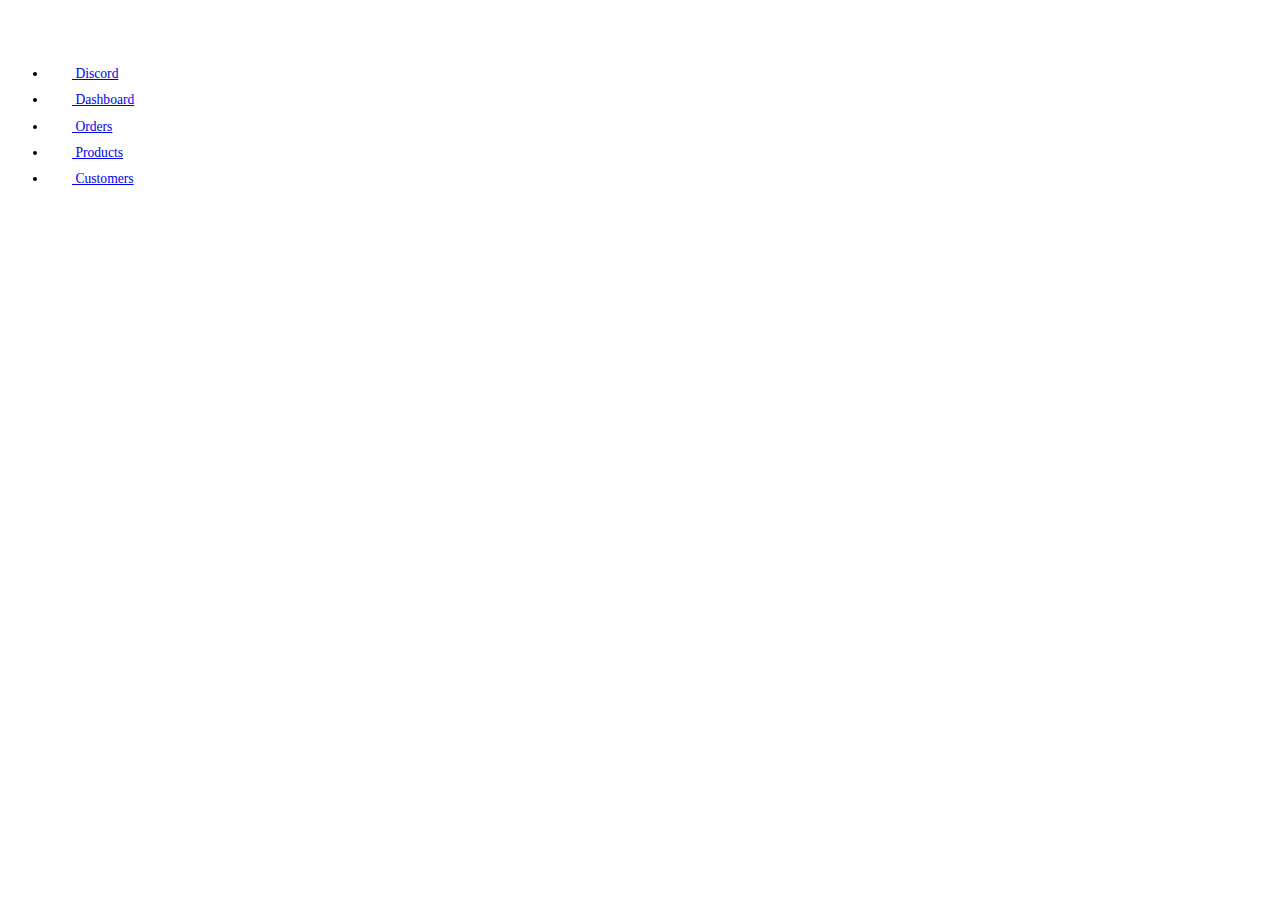
==== index.html @ e1266ff0 "Add files via upload" ====
<!DOCTYPE html>
<html lang="en">
<head>
    <meta charset="UTF-8">
    <meta http-equiv="X-UA-Compatible" content="IE=edge">
    <meta name="viewport" content="width=device-width, initial-scale=1.0">
    <title>36 - Home</title>

    <!-- Bootstrap CSS -->
    <link href="https://cdn.jsdelivr.net/npm/bootstrap@5.1.1/dist/css/bootstrap.min.css" rel="stylesheet" integrity="sha384-F3w7mX95PdgyTmZZMECAngseQB83DfGTowi0iMjiWaeVhAn4FJkqJByhZMI3AhiU" crossorigin="anonymous">

    <!-- Custom styles for this template -->
    <link href="styles.css" rel="stylesheet">
</head>
<body>
    <div class="px-3 py-2 bg-dark text-white">
        <div class="container">
          <div class="d-flex flex-wrap align-items-center justify-content-center justify-content-lg-start">
            <a href="/" class="d-flex align-items-center my-2 my-lg-0 me-lg-auto text-white text-decoration-none">
              <svg class="bi me-2" width="40" height="32" role="img" aria-label="Bootstrap"><use xlink:href="#bootstrap"/></svg>
            </a>
  
            <ul class="nav col-12 col-lg-auto my-2 justify-content-center my-md-0 text-small">
              <li>
                <a href="#" class="nav-link text-secondary">
                  <img class="bi d-block mx-auto mb-1" src="/images/discord.png" width="24" height="24"></img>
                  Discord
                </a>
              </li>
              <li>
                <a href="#" class="nav-link text-white">
                  <svg class="bi d-block mx-auto mb-1" width="24" height="24"><use xlink:href="#speedometer2"/></svg>
                  Dashboard
                </a>
              </li>
              <li>
                <a href="#" class="nav-link text-white">
                  <svg class="bi d-block mx-auto mb-1" width="24" height="24"><use xlink:href="#table"/></svg>
                  Orders
                </a>
              </li>
              <li>
                <a href="#" class="nav-link text-white">
                  <svg class="bi d-block mx-auto mb-1" width="24" height="24"><use xlink:href="#grid"/></svg>
                  Products
                </a>
              </li>
              <li>
                <a href="#" class="nav-link text-white">
                  <svg class="bi d-block mx-auto mb-1" width="24" height="24"><use xlink:href="#people-circle"/></svg>
                  Customers
                </a>
              </li>
            </ul>
          </div>
        </div>
      </div>

    <!-- Bootstrap & Jquery -->
    <script src="https://cdnjs.cloudflare.com/ajax/libs/jquery/3.6.0/jquery.min.js"></script>
    <script src="https://cdn.jsdelivr.net/npm/bootstrap@5.1.1/dist/js/bootstrap.bundle.min.js" integrity="sha384-/bQdsTh/da6pkI1MST/rWKFNjaCP5gBSY4sEBT38Q/9RBh9AH40zEOg7Hlq2THRZ" crossorigin="anonymous"></script>
</body>
</html>
---- styles.css ----
.b-example-divider {
    height: 3rem;
    background-color: rgba(0, 0, 0, .1);
    border: solid rgba(0, 0, 0, .15);
    border-width: 1px 0;
    box-shadow: inset 0 .5em 1.5em rgba(0, 0, 0, .1), inset 0 .125em .5em rgba(0, 0, 0, .15);
  }
  
  .form-control-dark {
    color: #fff;
    background-color: var(--bs-dark);
    border-color: var(--bs-gray);
  }
  .form-control-dark:focus {
    color: #fff;
    background-color: var(--bs-dark);
    border-color: #fff;
    box-shadow: 0 0 0 .25rem rgba(255, 255, 255, .25);
  }
  
  .bi {
    vertical-align: -.125em;
    fill: currentColor;
  }
  
  .text-small {
    font-size: 85%;
  }
  
  .dropdown-toggle {
    outline: 0;
  }
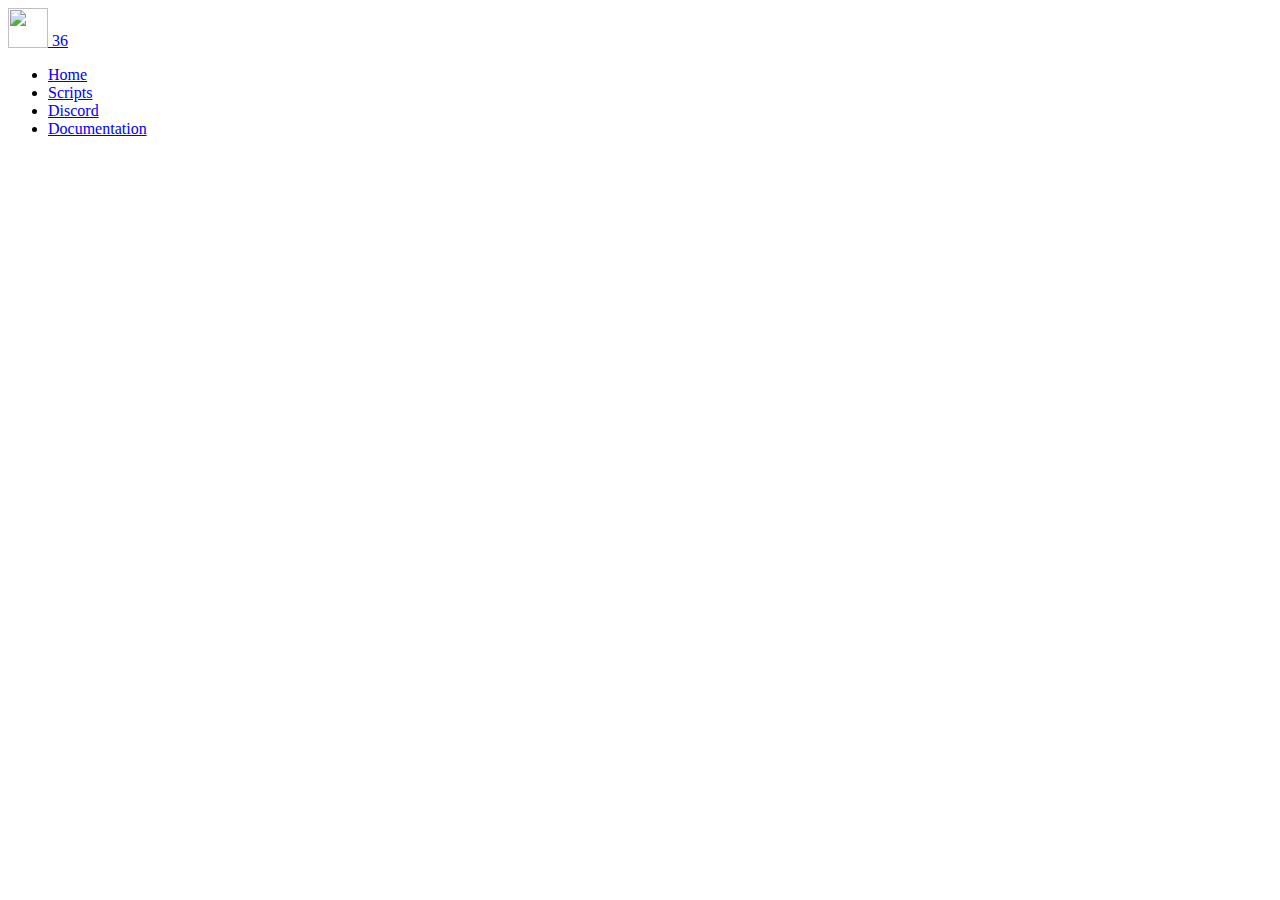
==== commit 7a6faf70: "Update index.html" ====
--- a/index.html
+++ b/index.html
@@ -13,51 +13,24 @@
     <link href="styles.css" rel="stylesheet">
 </head>
 <body>
-    <div class="px-3 py-2 bg-dark text-white">
-        <div class="container">
-          <div class="d-flex flex-wrap align-items-center justify-content-center justify-content-lg-start">
-            <a href="/" class="d-flex align-items-center my-2 my-lg-0 me-lg-auto text-white text-decoration-none">
-              <svg class="bi me-2" width="40" height="32" role="img" aria-label="Bootstrap"><use xlink:href="#bootstrap"/></svg>
-            </a>
-  
-            <ul class="nav col-12 col-lg-auto my-2 justify-content-center my-md-0 text-small">
-              <li>
-                <a href="#" class="nav-link text-secondary">
-                  <img class="bi d-block mx-auto mb-1" src="/images/discord.png" width="24" height="24"></img>
-                  Discord
-                </a>
-              </li>
-              <li>
-                <a href="#" class="nav-link text-white">
-                  <svg class="bi d-block mx-auto mb-1" width="24" height="24"><use xlink:href="#speedometer2"/></svg>
-                  Dashboard
-                </a>
-              </li>
-              <li>
-                <a href="#" class="nav-link text-white">
-                  <svg class="bi d-block mx-auto mb-1" width="24" height="24"><use xlink:href="#table"/></svg>
-                  Orders
-                </a>
-              </li>
-              <li>
-                <a href="#" class="nav-link text-white">
-                  <svg class="bi d-block mx-auto mb-1" width="24" height="24"><use xlink:href="#grid"/></svg>
-                  Products
-                </a>
-              </li>
-              <li>
-                <a href="#" class="nav-link text-white">
-                  <svg class="bi d-block mx-auto mb-1" width="24" height="24"><use xlink:href="#people-circle"/></svg>
-                  Customers
-                </a>
-              </li>
-            </ul>
-          </div>
-        </div>
+    <div class="container text-white">
+        <header class="d-flex flex-wrap justify-content-center py-3 mb-4 border-bottom">
+          <a href="/" class="d-flex align-items-center mb-3 mb-md-0 me-md-auto text-decoration-none">
+            <img class="bi me-2 rounded" src="/images/icon.png" width="40" height="40" alt="">
+            <span class="fs-4">36</span>
+          </a>
+    
+          <ul class="nav nav-pills">
+            <li class="nav-item"><a href="/" class="nav-link">Home</a></li>
+            <li class="nav-item"><a href="#" class="nav-link">Scripts</a></li>
+            <li class="nav-item"><a href="#" class="nav-link">Discord</a></li>
+            <li class="nav-item"><a href="#" class="nav-link">Documentation</a></li>
+          </ul>
+        </header>
       </div>
 
     <!-- Bootstrap & Jquery -->
     <script src="https://cdnjs.cloudflare.com/ajax/libs/jquery/3.6.0/jquery.min.js"></script>
     <script src="https://cdn.jsdelivr.net/npm/bootstrap@5.1.1/dist/js/bootstrap.bundle.min.js" integrity="sha384-/bQdsTh/da6pkI1MST/rWKFNjaCP5gBSY4sEBT38Q/9RBh9AH40zEOg7Hlq2THRZ" crossorigin="anonymous"></script>
 </body>
-</html>+</html>
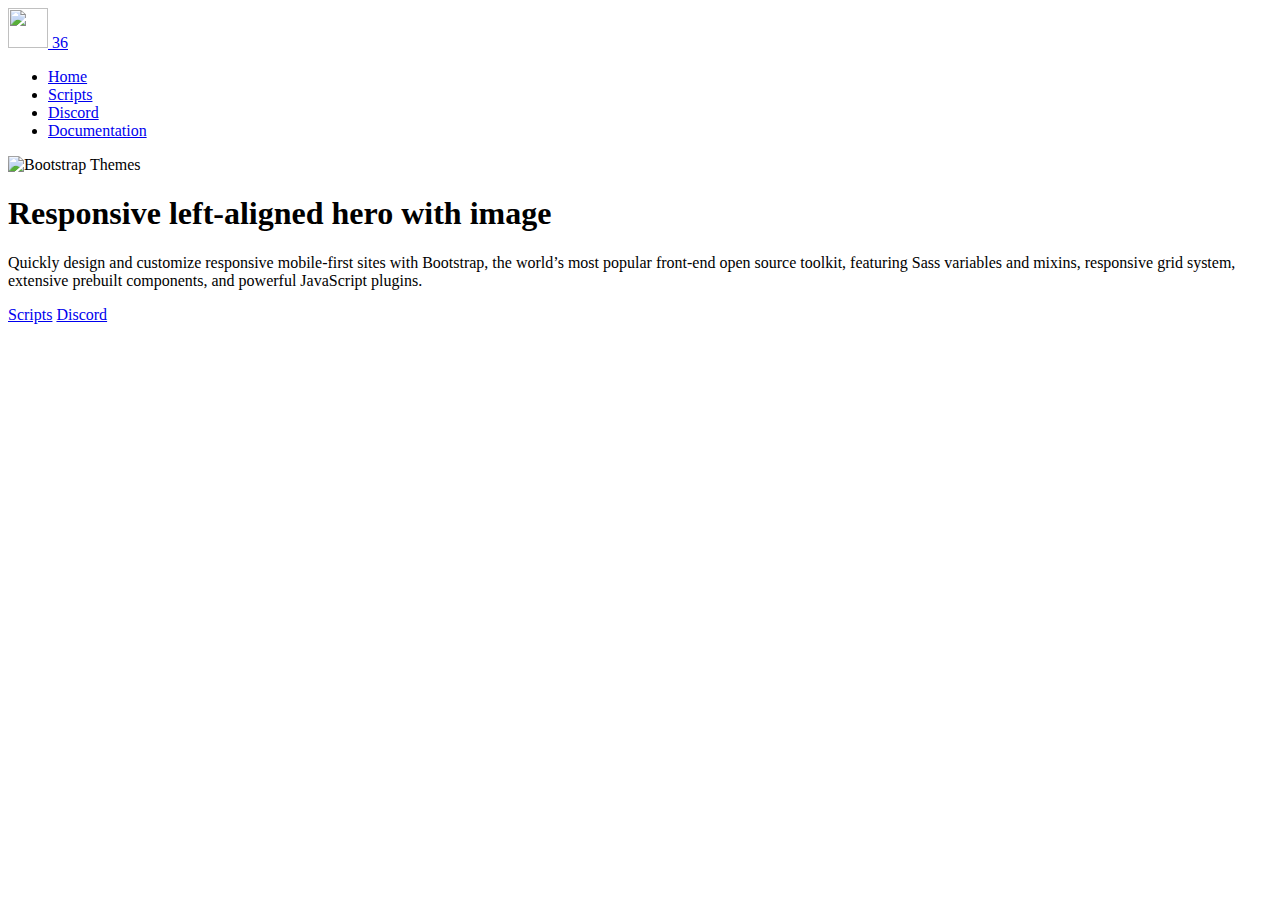
==== commit 52bdb5b4: "Add files via upload" ====
--- a/index.html
+++ b/index.html
@@ -5,32 +5,47 @@
     <meta http-equiv="X-UA-Compatible" content="IE=edge">
     <meta name="viewport" content="width=device-width, initial-scale=1.0">
     <title>36 - Home</title>
+    <link rel="shortcut icon" type="image/jpg" href="sources/icon.png"/>
 
     <!-- Bootstrap CSS -->
     <link href="https://cdn.jsdelivr.net/npm/bootstrap@5.1.1/dist/css/bootstrap.min.css" rel="stylesheet" integrity="sha384-F3w7mX95PdgyTmZZMECAngseQB83DfGTowi0iMjiWaeVhAn4FJkqJByhZMI3AhiU" crossorigin="anonymous">
 
-    <!-- Custom styles for this template -->
-    <link href="styles.css" rel="stylesheet">
 </head>
 <body>
     <div class="container text-white">
-        <header class="d-flex flex-wrap justify-content-center py-3 mb-4 border-bottom">
-          <a href="/" class="d-flex align-items-center mb-3 mb-md-0 me-md-auto text-decoration-none">
-            <img class="bi me-2 rounded" src="/images/icon.png" width="40" height="40" alt="">
+        <header class="d-flex flex-wrap justify-content-center py-3">
+          <a href="/" class="d-flex align-items-center mb-3 mb-md-0 me-md-auto text-dark text-decoration-none">
+            <img class="bi me-2 rounded-circle" src="/sources/icon.png" width="40" height="40" alt="">
             <span class="fs-4">36</span>
           </a>
     
           <ul class="nav nav-pills">
-            <li class="nav-item"><a href="/" class="nav-link">Home</a></li>
-            <li class="nav-item"><a href="#" class="nav-link">Scripts</a></li>
-            <li class="nav-item"><a href="#" class="nav-link">Discord</a></li>
-            <li class="nav-item"><a href="#" class="nav-link">Documentation</a></li>
+            <li class="nav-item"><a href="/" class="nav-link text-dark">Home</a></li>
+            <li class="nav-item"><a href="/scripts/" class="nav-link text-dark">Scripts</a></li>
+            <li class="nav-item"><a href="/discord/" class="nav-link text-dark">Discord</a></li>
+            <li class="nav-item"><a href="/docs/" class="nav-link text-dark">Documentation</a></li>
           </ul>
         </header>
       </div>
 
+      <div class="container col-xxl-8 px-4 py-5">
+        <div class="row flex-lg-row-reverse align-items-center g-5 py-5">
+          <div class="col-10 col-sm-8 col-lg-6">
+            <img src="https://getbootstrap.com/docs/5.0/examples/heroes/bootstrap-themes.png" class="d-block mx-lg-auto img-fluid" alt="Bootstrap Themes" width="700" height="500" loading="lazy">
+          </div>
+          <div class="col-lg-6">
+            <h1 class="display-5 fw-bold lh-1 mb-3">Responsive left-aligned hero with image</h1>
+            <p class="lead">Quickly design and customize responsive mobile-first sites with Bootstrap, the world’s most popular front-end open source toolkit, featuring Sass variables and mixins, responsive grid system, extensive prebuilt components, and powerful JavaScript plugins.</p>
+            <div class="d-grid gap-2 d-md-flex justify-content-md-start">
+              <a type="button" href="/scripts/" class="btn btn-outline-dark btn-lg px-4 me-md-2">Scripts</a>
+              <a type="button" href="/discord/" class="btn btn-outline-dark btn-lg px-4">Discord</a>
+            </div>
+          </div>
+        </div>
+      </div>
+      
     <!-- Bootstrap & Jquery -->
     <script src="https://cdnjs.cloudflare.com/ajax/libs/jquery/3.6.0/jquery.min.js"></script>
     <script src="https://cdn.jsdelivr.net/npm/bootstrap@5.1.1/dist/js/bootstrap.bundle.min.js" integrity="sha384-/bQdsTh/da6pkI1MST/rWKFNjaCP5gBSY4sEBT38Q/9RBh9AH40zEOg7Hlq2THRZ" crossorigin="anonymous"></script>
 </body>
-</html>
+</html>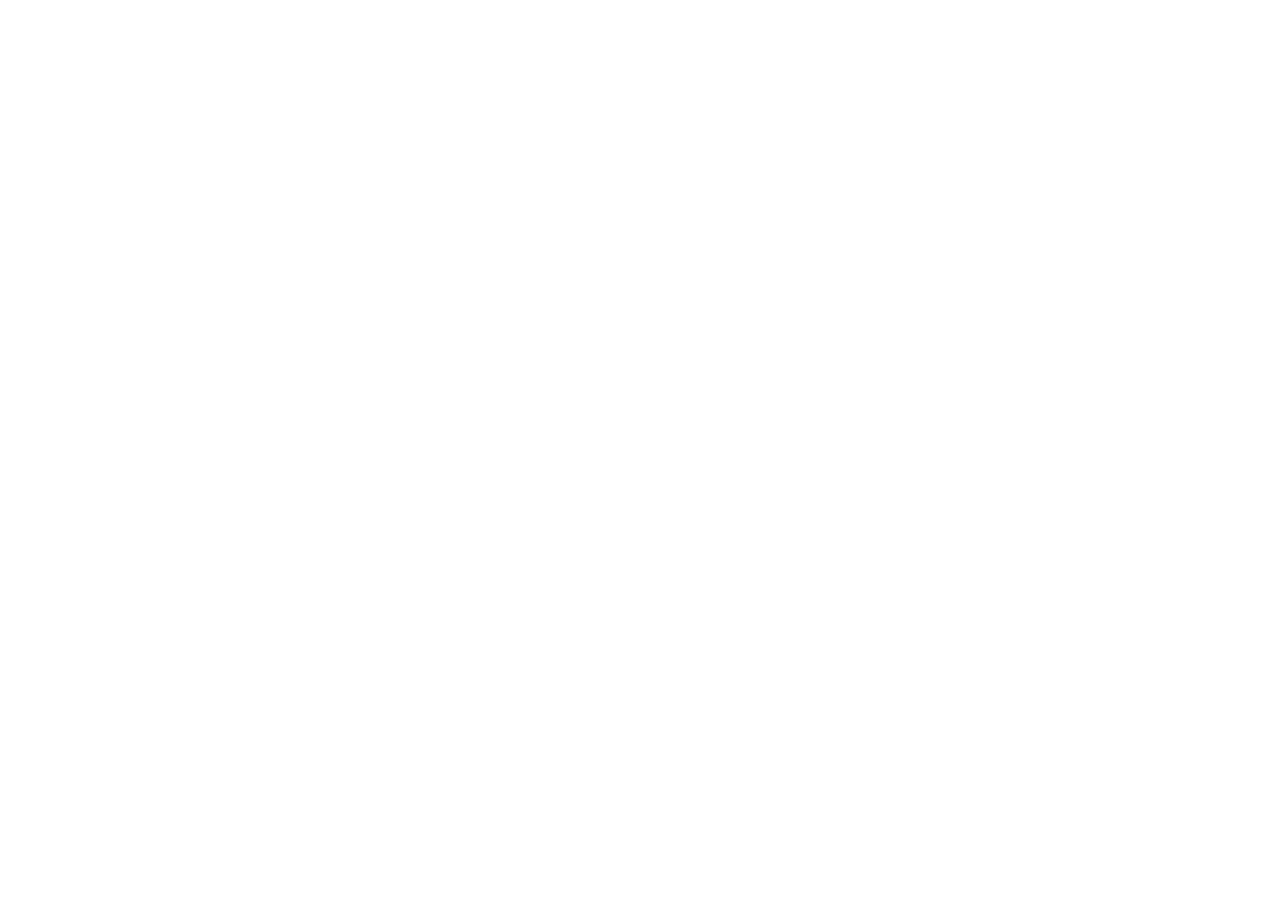
==== commit 022874c5: "Update index.html" ====
--- a/index.html
+++ b/index.html
@@ -4,48 +4,30 @@
     <meta charset="UTF-8">
     <meta http-equiv="X-UA-Compatible" content="IE=edge">
     <meta name="viewport" content="width=device-width, initial-scale=1.0">
-    <title>36 - Home</title>
+    <title>36 | Home</title>
+
+    <meta property="og:title" content="36" />
+    <meta property="og:type" content="website" />
+    <meta property="og:url" content="https://wwww.0036.ml/" />
+    <meta property="twitter:image"
+      content="sources/icon.png" />
+    <meta property="og:description" content="Roblox scripting but in 36's way" />
+    <meta name="theme-color" content="#212121">
+
     <link rel="shortcut icon" type="image/jpg" href="sources/icon.png"/>
 
     <!-- Bootstrap CSS -->
     <link href="https://cdn.jsdelivr.net/npm/bootstrap@5.1.1/dist/css/bootstrap.min.css" rel="stylesheet" integrity="sha384-F3w7mX95PdgyTmZZMECAngseQB83DfGTowi0iMjiWaeVhAn4FJkqJByhZMI3AhiU" crossorigin="anonymous">
 
+    <link rel="stylesheet" href="sources/home.css">
 </head>
-<body>
-    <div class="container text-white">
-        <header class="d-flex flex-wrap justify-content-center py-3">
-          <a href="/" class="d-flex align-items-center mb-3 mb-md-0 me-md-auto text-dark text-decoration-none">
-            <img class="bi me-2 rounded-circle" src="/sources/icon.png" width="40" height="40" alt="">
-            <span class="fs-4">36</span>
-          </a>
+    <body class="background gray-tint text-white">
+        
+    </div>
+
     
-          <ul class="nav nav-pills">
-            <li class="nav-item"><a href="/" class="nav-link text-dark">Home</a></li>
-            <li class="nav-item"><a href="/scripts/" class="nav-link text-dark">Scripts</a></li>
-            <li class="nav-item"><a href="/discord/" class="nav-link text-dark">Discord</a></li>
-            <li class="nav-item"><a href="/docs/" class="nav-link text-dark">Documentation</a></li>
-          </ul>
-        </header>
-      </div>
-
-      <div class="container col-xxl-8 px-4 py-5">
-        <div class="row flex-lg-row-reverse align-items-center g-5 py-5">
-          <div class="col-10 col-sm-8 col-lg-6">
-            <img src="https://getbootstrap.com/docs/5.0/examples/heroes/bootstrap-themes.png" class="d-block mx-lg-auto img-fluid" alt="Bootstrap Themes" width="700" height="500" loading="lazy">
-          </div>
-          <div class="col-lg-6">
-            <h1 class="display-5 fw-bold lh-1 mb-3">Responsive left-aligned hero with image</h1>
-            <p class="lead">Quickly design and customize responsive mobile-first sites with Bootstrap, the world’s most popular front-end open source toolkit, featuring Sass variables and mixins, responsive grid system, extensive prebuilt components, and powerful JavaScript plugins.</p>
-            <div class="d-grid gap-2 d-md-flex justify-content-md-start">
-              <a type="button" href="/scripts/" class="btn btn-outline-dark btn-lg px-4 me-md-2">Scripts</a>
-              <a type="button" href="/discord/" class="btn btn-outline-dark btn-lg px-4">Discord</a>
-            </div>
-          </div>
-        </div>
-      </div>
-      
     <!-- Bootstrap & Jquery -->
     <script src="https://cdnjs.cloudflare.com/ajax/libs/jquery/3.6.0/jquery.min.js"></script>
     <script src="https://cdn.jsdelivr.net/npm/bootstrap@5.1.1/dist/js/bootstrap.bundle.min.js" integrity="sha384-/bQdsTh/da6pkI1MST/rWKFNjaCP5gBSY4sEBT38Q/9RBh9AH40zEOg7Hlq2THRZ" crossorigin="anonymous"></script>
 </body>
-</html>+</html>
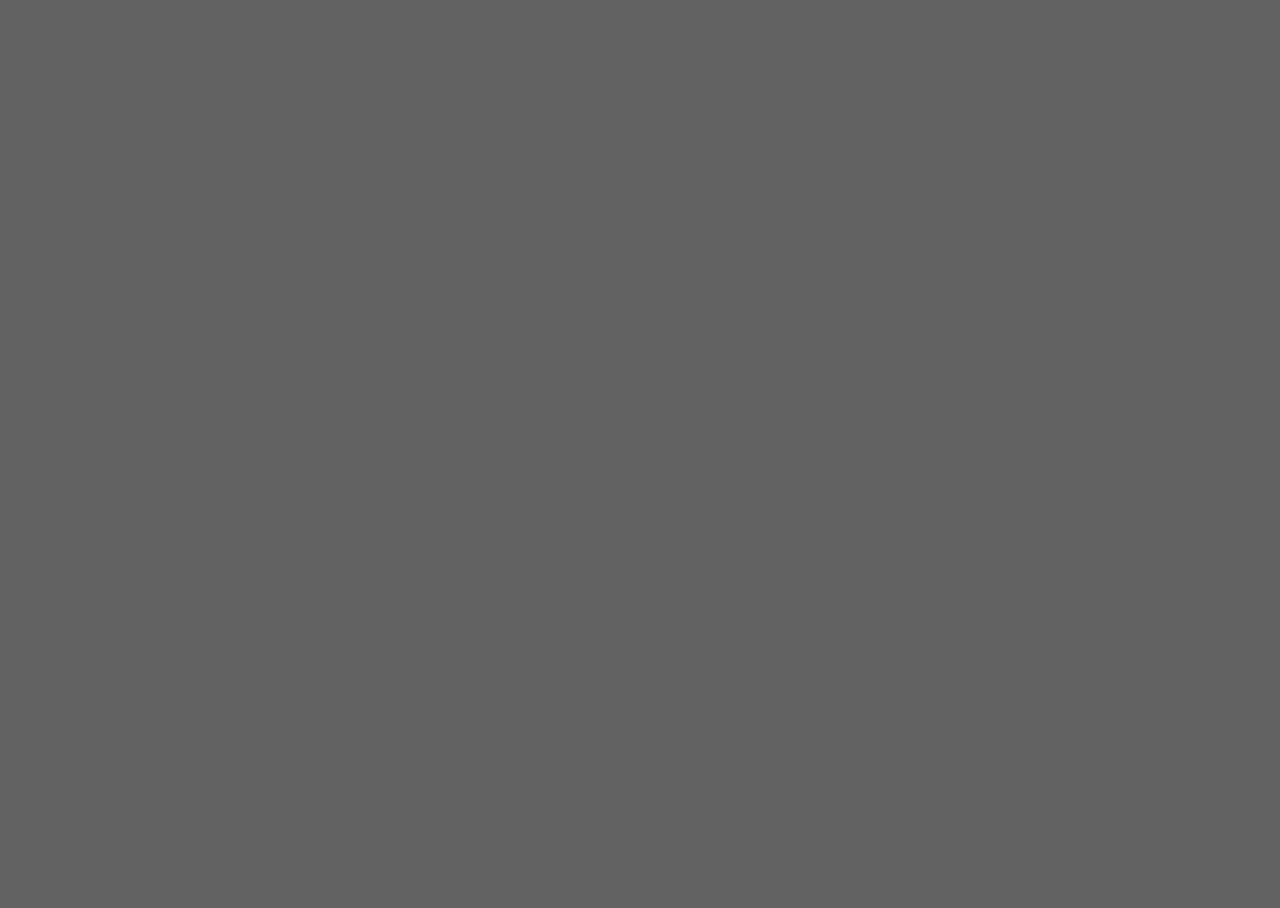
==== commit 362dec55: "Update index.html" ====
--- a/index.html
+++ b/index.html
@@ -10,7 +10,7 @@
     <meta property="og:type" content="website" />
     <meta property="og:url" content="https://wwww.0036.ml/" />
     <meta property="twitter:image"
-      content="sources/icon.png" />
+      content="https://www.0036.ml/sources/icon.png" />
     <meta property="og:description" content="Roblox scripting but in 36's way" />
     <meta name="theme-color" content="#212121">
 
--- a/sources/home.css
+++ b/sources/home.css
@@ -0,0 +1,21 @@
+.background {
+    background-image: url(bg.svg);
+    height: 100%;
+    background-position: center;
+    background-repeat: no-repeat;
+    background-size: cover;
+}
+
+body, html {
+    height: 100%;
+}
+
+.gray-tint {
+    background-color: rgba(0, 0, 0, 0.616);
+    background-blend-mode: overlay;
+}
+
+.background-gray {
+    background-color: rgb(15, 15, 15);
+    background-blend-mode: overlay;
+}
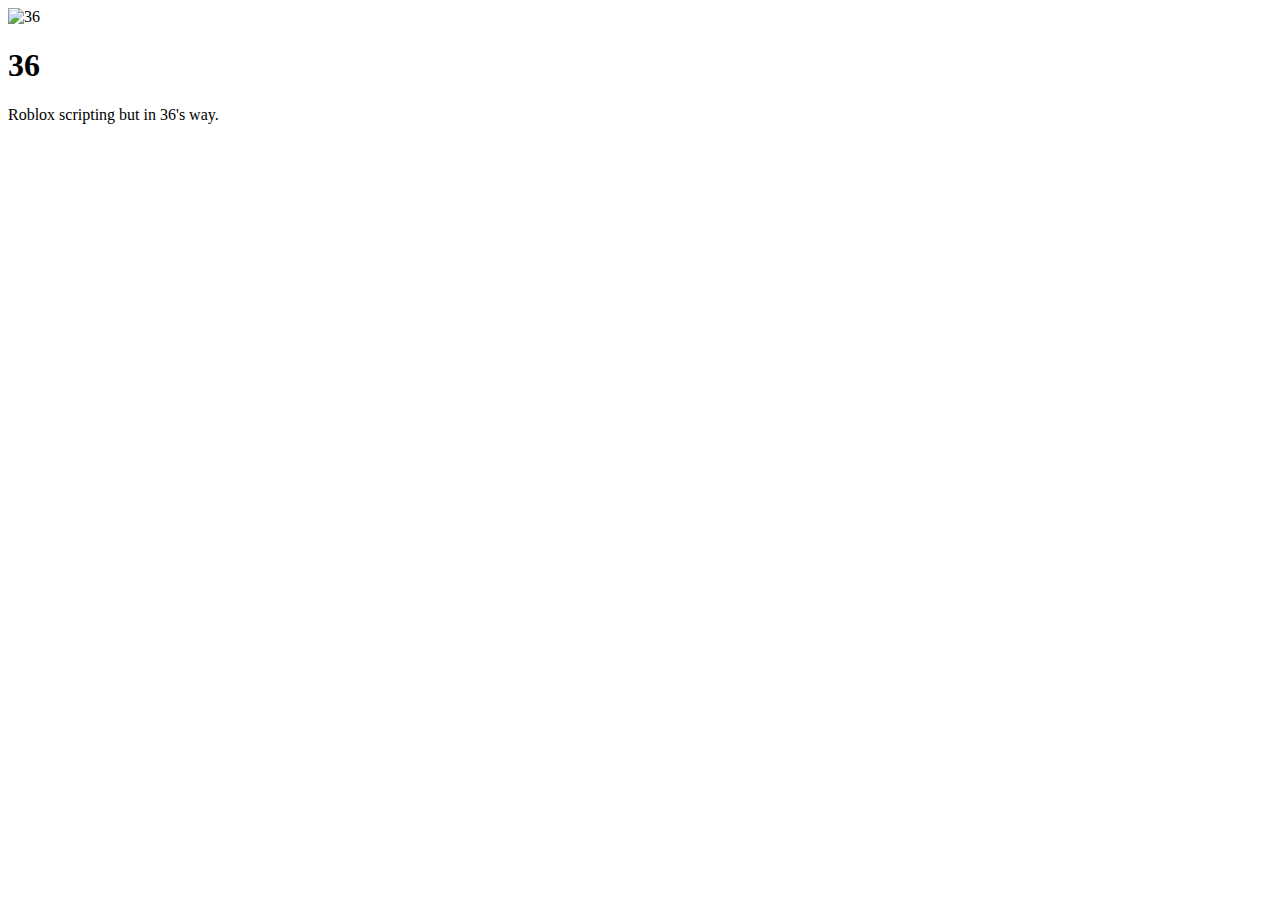
==== commit f08b47bf: "Update index.html" ====
--- a/index.html
+++ b/index.html
@@ -4,7 +4,6 @@
     <meta charset="UTF-8">
     <meta http-equiv="X-UA-Compatible" content="IE=edge">
     <meta name="viewport" content="width=device-width, initial-scale=1.0">
-    <title>36 | Home</title>
 
     <meta property="og:title" content="36" />
     <meta property="og:type" content="website" />
@@ -14,18 +13,27 @@
     <meta property="og:description" content="Roblox scripting but in 36's way" />
     <meta name="theme-color" content="#212121">
 
-    <link rel="shortcut icon" type="image/jpg" href="sources/icon.png"/>
+    <title>36 | Home</title>
+    <link rel="shortcut icon" type="image/jpg" href="sources/unseen.png"/>
 
     <!-- Bootstrap CSS -->
     <link href="https://cdn.jsdelivr.net/npm/bootstrap@5.1.1/dist/css/bootstrap.min.css" rel="stylesheet" integrity="sha384-F3w7mX95PdgyTmZZMECAngseQB83DfGTowi0iMjiWaeVhAn4FJkqJByhZMI3AhiU" crossorigin="anonymous">
 
-    <link rel="stylesheet" href="sources/home.css">
+    <link rel="stylesheet" href="https://www.0036.ml/sources/home.css">
 </head>
-    <body class="background gray-tint text-white">
-        
+<body class="background gray-tint">
+  <div class="container col-xxl-8 px-6 py-5">
+    <div class="row flex-lg-row-reverse align-items-center g-5 py-5">
+      <div class="col-10 col-sm-8 col-lg-6">
+        <img src="https://cdn.discordapp.com/attachments/981964930020425728/995075474642440322/unknown.png" class="d-block mx-lg-auto img-fluid preview fadeIn" alt="36" loading="lazy">
+      </div>
+      <div class="col-lg-6 text-white">
+        <h1 class="display-5 fw-bold lh-1 mb-3 fadeIn">36</h1>
+        <p class="lead fadeIn">Roblox scripting but in 36's way.</p>
+      </div>
     </div>
+  </div>
 
-    
     <!-- Bootstrap & Jquery -->
     <script src="https://cdnjs.cloudflare.com/ajax/libs/jquery/3.6.0/jquery.min.js"></script>
     <script src="https://cdn.jsdelivr.net/npm/bootstrap@5.1.1/dist/js/bootstrap.bundle.min.js" integrity="sha384-/bQdsTh/da6pkI1MST/rWKFNjaCP5gBSY4sEBT38Q/9RBh9AH40zEOg7Hlq2THRZ" crossorigin="anonymous"></script>
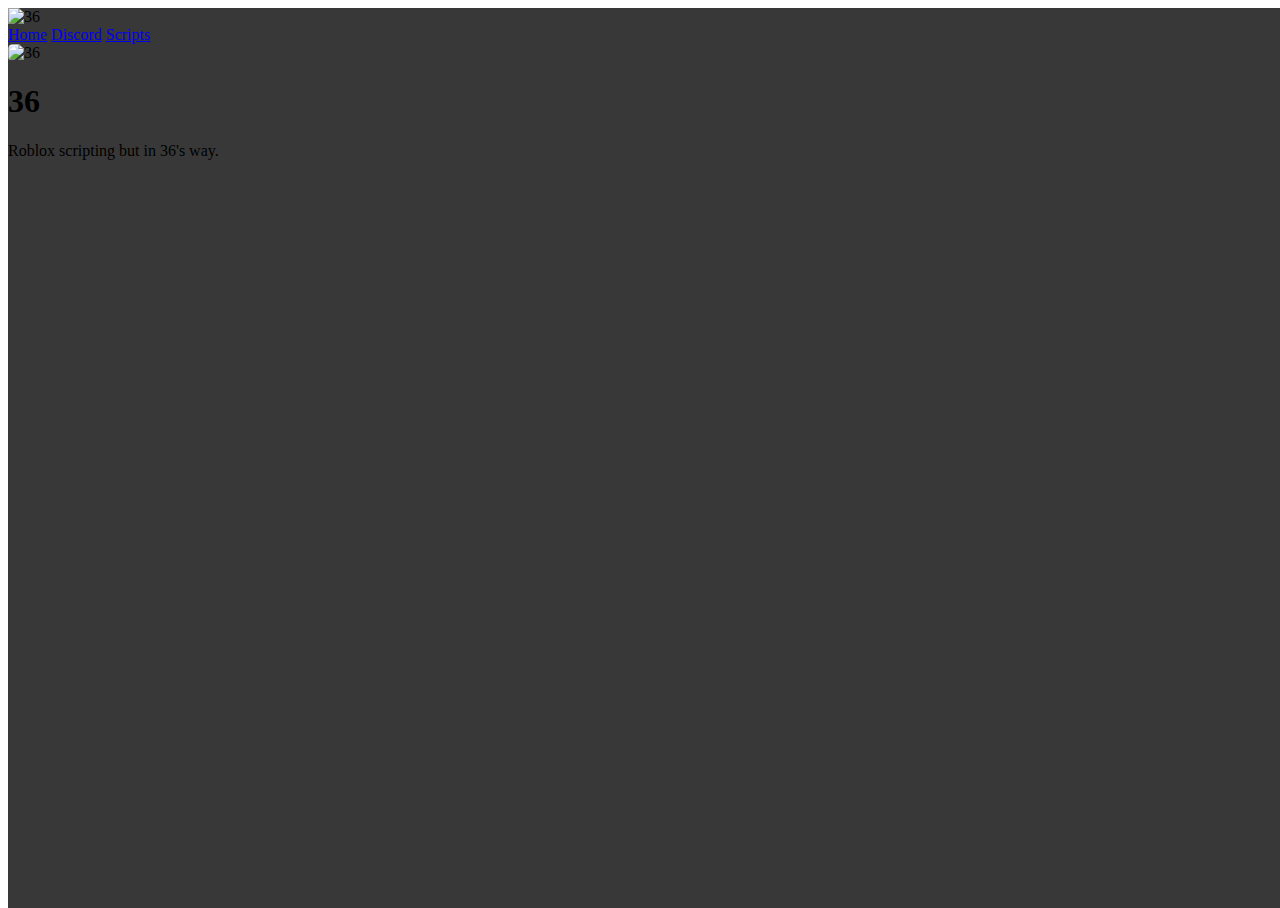
==== commit 7b36218c: "Update index.html" ====
--- a/index.html
+++ b/index.html
@@ -12,16 +12,30 @@
       content="https://www.0036.ml/sources/icon.png" />
     <meta property="og:description" content="Roblox scripting but in 36's way" />
     <meta name="theme-color" content="#212121">
+    <meta name="google-site-verification" content="8WaHjDTXfolTN4khk4zI8KOYBSkPz44V1U2qyAG5YpQ" />
 
     <title>36 | Home</title>
-    <link rel="shortcut icon" type="image/jpg" href="sources/unseen.png"/>
+    <link rel="shortcut icon" type="image/jpg" href="https://www.0036.ml/sources/unseen.png"/>
 
     <!-- Bootstrap CSS -->
     <link href="https://cdn.jsdelivr.net/npm/bootstrap@5.1.1/dist/css/bootstrap.min.css" rel="stylesheet" integrity="sha384-F3w7mX95PdgyTmZZMECAngseQB83DfGTowi0iMjiWaeVhAn4FJkqJByhZMI3AhiU" crossorigin="anonymous">
 
-    <link rel="stylesheet" href="https://www.0036.ml/sources/home.css">
+    <!-- style sheets -->
+    <link rel="stylesheet" href="sources/home.css">
+    <link rel="stylesheet" href="https://getbootstrap.com/docs/5.2/examples/cover/cover.css">
 </head>
-<body class="background gray-tint">
+<body class="background gray-tint bg-section bg-overlay">
+  <header class="cover-container d-flex w-100 p-3 mx-auto flex-column">
+    <div class="mb-auto">
+      <img src="https://www.0036.ml/sources/unseen.png" alt="36" width="35" height="35">
+      <nav class="nav nav-masthead justify-content-center float-md-end">
+        <a class="nav-link fw-bold py-1 px-0 active" aria-current="page" href="https://www.0036.ml/">Home</a>
+        <a class="nav-link fw-bold py-1 px-0" href="https://www.0036.ml/discord">Discord</a>
+        <a class="nav-link fw-bold py-1 px-0" href="https://www.0036.ml/scripts">Scripts</a>
+      </nav>
+    </div>
+  </header>
+  
   <div class="container col-xxl-8 px-6 py-5">
     <div class="row flex-lg-row-reverse align-items-center g-5 py-5">
       <div class="col-10 col-sm-8 col-lg-6">
@@ -37,5 +51,9 @@
     <!-- Bootstrap & Jquery -->
     <script src="https://cdnjs.cloudflare.com/ajax/libs/jquery/3.6.0/jquery.min.js"></script>
     <script src="https://cdn.jsdelivr.net/npm/bootstrap@5.1.1/dist/js/bootstrap.bundle.min.js" integrity="sha384-/bQdsTh/da6pkI1MST/rWKFNjaCP5gBSY4sEBT38Q/9RBh9AH40zEOg7Hlq2THRZ" crossorigin="anonymous"></script>
-</body>
+    <script>
+        var lol = require("./test.txt");
+        console.log("lol");
+    </script>
+    </body>
 </html>
--- a/sources/home.css
+++ b/sources/home.css
@@ -0,0 +1,67 @@
+.background {
+    background-image: url(bg.svg);
+    height: 100%;
+}
+
+.bg-section {
+    position: relative;
+    overflow: hidden;
+    z-index: 1;
+    -webkit-background-size: cover;
+    -moz-background-size: cover;
+    -ms-background-size: cover;
+    -o-background-size: cover;
+    background-size: cover;
+    /* background-attachment: fixed; */
+    background-repeat: no-repeat;
+    background-position: center center;
+    width: 100%;
+    /* height: 100%; */
+}
+
+.bg-overlay:before {
+    content: "";
+    display: inline-block;
+    height: 100%;
+    left: 0;
+    position: absolute;
+    top: 0;
+    width: 100%;
+    z-index: -1;
+}
+
+body, html {
+    height: 100%;
+    width: 100%;
+}
+
+.gray-tint:before {
+    background-color: #222222;
+    opacity: 0.9;
+}
+
+.preview {
+    height: 300px;
+    transition: transform .2s;
+    border-radius: 5px;
+}
+
+.preview:hover {
+    transform: scale(1.3);
+}
+
+.fadeIn {
+    animation: in 2s;
+}
+
+@keyframes in{
+    from {
+        transform: translateY(100%);
+        opacity: 0;
+    }
+    
+    to {
+        transform: translateY(0%);
+        opacity: 1;
+    }
+}
